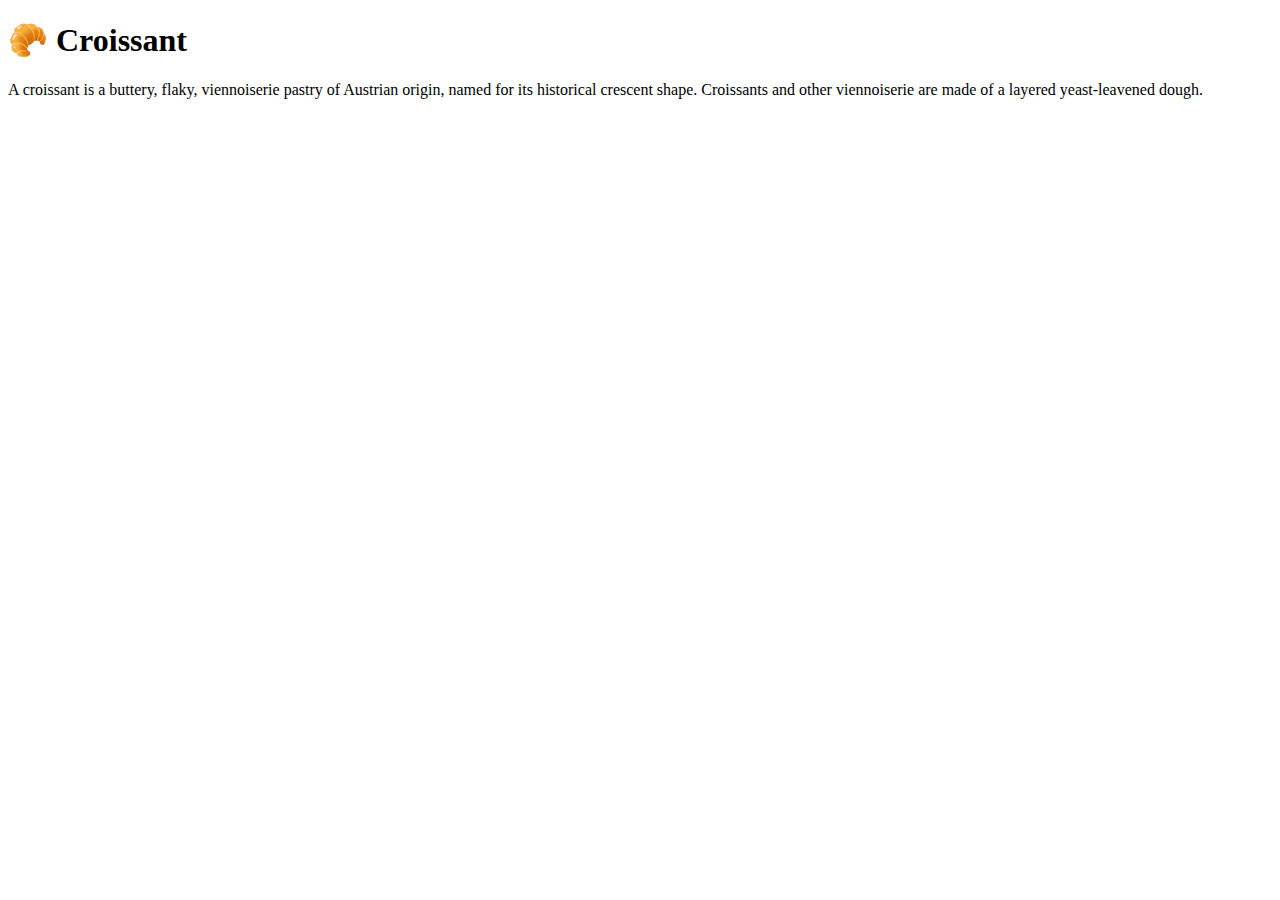
==== index.html @ a88ece65 "created index, photo and contact pages" ====
<!DOCTYPE html>
<html lang="en">
  <head>
    <meta charset="UTF-8" />
    <meta http-equiv="X-UA-Compatible" content="IE=edge" />
    <meta name="viewport" content="width=device-width, initial-scale=1.0" />
    <title>Croissant</title>
  </head>
  <body>
    <h1>🥐 Croissant</h1>
    <p>
      A croissant is a buttery, flaky, viennoiserie pastry of Austrian origin,
      named for its historical crescent shape. Croissants and other viennoiserie
      are made of a layered yeast-leavened dough.
    </p>
  </body>
</html>
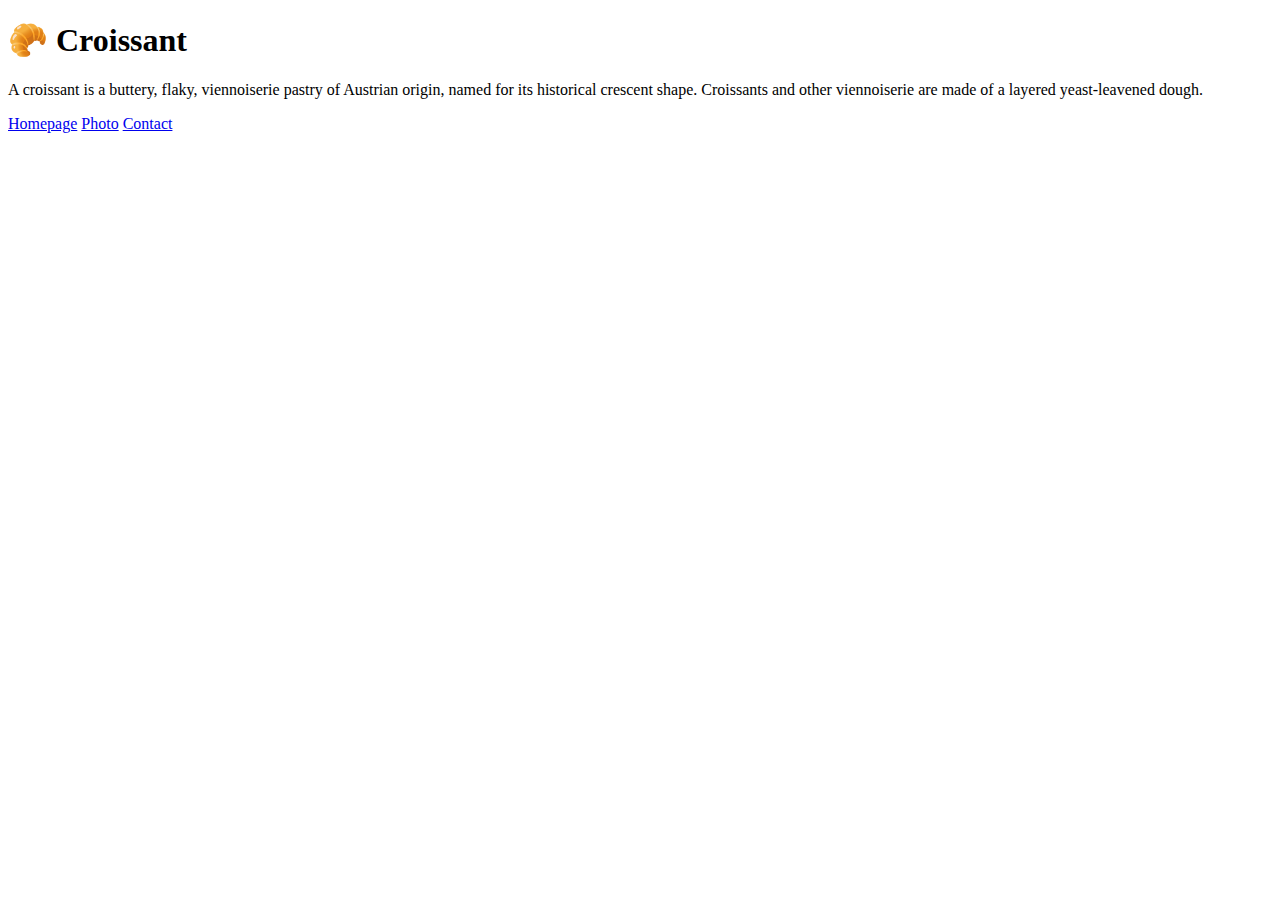
==== commit 97610253: "added links to multiple pages" ====
--- a/index.html
+++ b/index.html
@@ -13,5 +13,8 @@
       named for its historical crescent shape. Croissants and other viennoiserie
       are made of a layered yeast-leavened dough.
     </p>
+    <a href="index.html">Homepage</a>
+    <a href="photo.html">Photo</a>
+    <a href="contact.html">Contact</a>
   </body>
 </html>
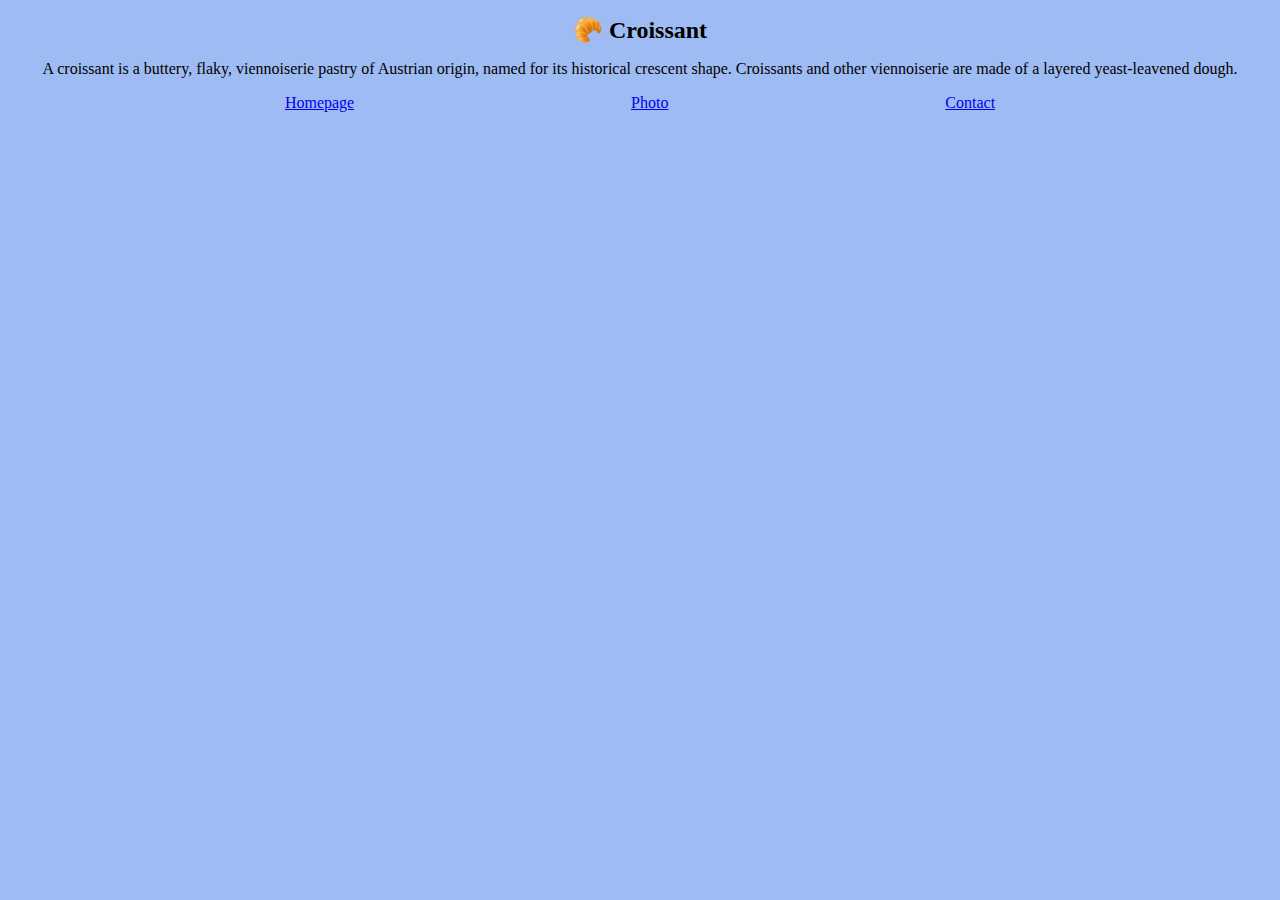
==== commit d70fcb29: "updated css" ====
--- a/index.html
+++ b/index.html
@@ -4,6 +4,7 @@
     <meta charset="UTF-8" />
     <meta http-equiv="X-UA-Compatible" content="IE=edge" />
     <meta name="viewport" content="width=device-width, initial-scale=1.0" />
+    <link rel="stylesheet" href="/src/styles.css" />
     <title>Croissant</title>
   </head>
   <body>
@@ -13,8 +14,10 @@
       named for its historical crescent shape. Croissants and other viennoiserie
       are made of a layered yeast-leavened dough.
     </p>
-    <a href="index.html">Homepage</a>
-    <a href="photo.html">Photo</a>
-    <a href="contact.html">Contact</a>
+    <div class="navigation-links">
+      <a href="index.html">Homepage</a>
+      <a href="photo.html">Photo</a>
+      <a href="contact.html">Contact</a>
+    </div>
   </body>
 </html>
--- a/src/styles.css
+++ b/src/styles.css
@@ -0,0 +1,21 @@
+body {
+  background-color: rgb(158, 188, 243);
+}
+h1 {
+  text-align: center;
+  font-size: 24px;
+}
+p {
+  text-align: center;
+}
+.navigation-links {
+  display: flex;
+  justify-content: space-evenly;
+  text-align: center;
+}
+.croissant-image {
+  max-width: 100%;
+  border-radius: 10px;
+  display: block;
+  margin: 40px auto;
+}
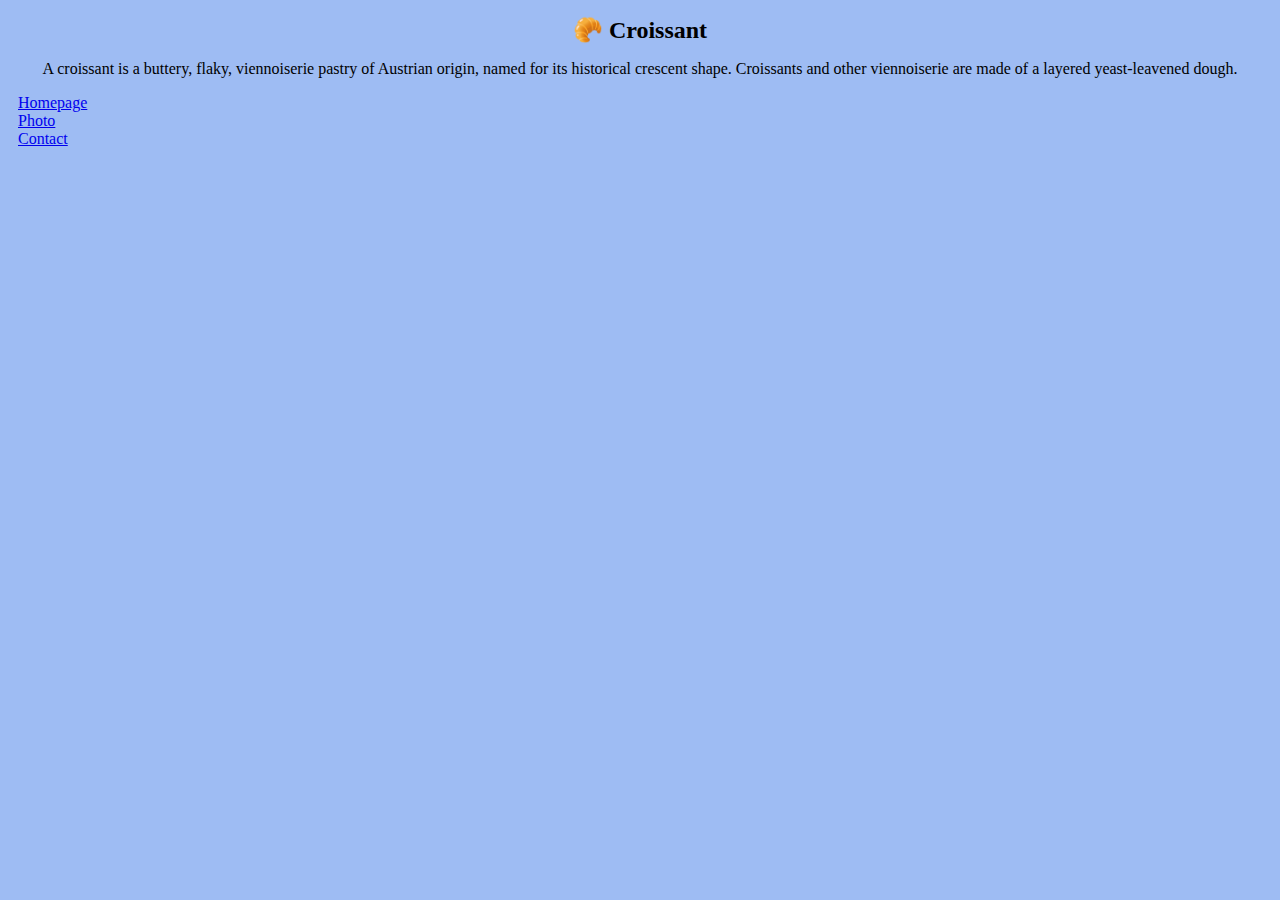
==== commit f3d77caa: "adjusted links and titles" ====
--- a/index.html
+++ b/index.html
@@ -15,9 +15,9 @@
       are made of a layered yeast-leavened dough.
     </p>
     <div class="navigation-links">
-      <a href="index.html">Homepage</a>
-      <a href="photo.html">Photo</a>
-      <a href="contact.html">Contact</a>
+      <a href="/" title="home">Homepage</a>
+      <a href="/photo.html" title="croissant picture">Photo</a>
+      <a href="/contact.html" title="contact croissant">Contact</a>
     </div>
   </body>
 </html>
--- a/src/styles.css
+++ b/src/styles.css
@@ -8,10 +8,12 @@
 p {
   text-align: center;
 }
-.navigation-links {
+
+.navigation-links a {
   display: flex;
-  justify-content: space-evenly;
+
   text-align: center;
+  margin: 0 10px;
 }
 .croissant-image {
   max-width: 100%;
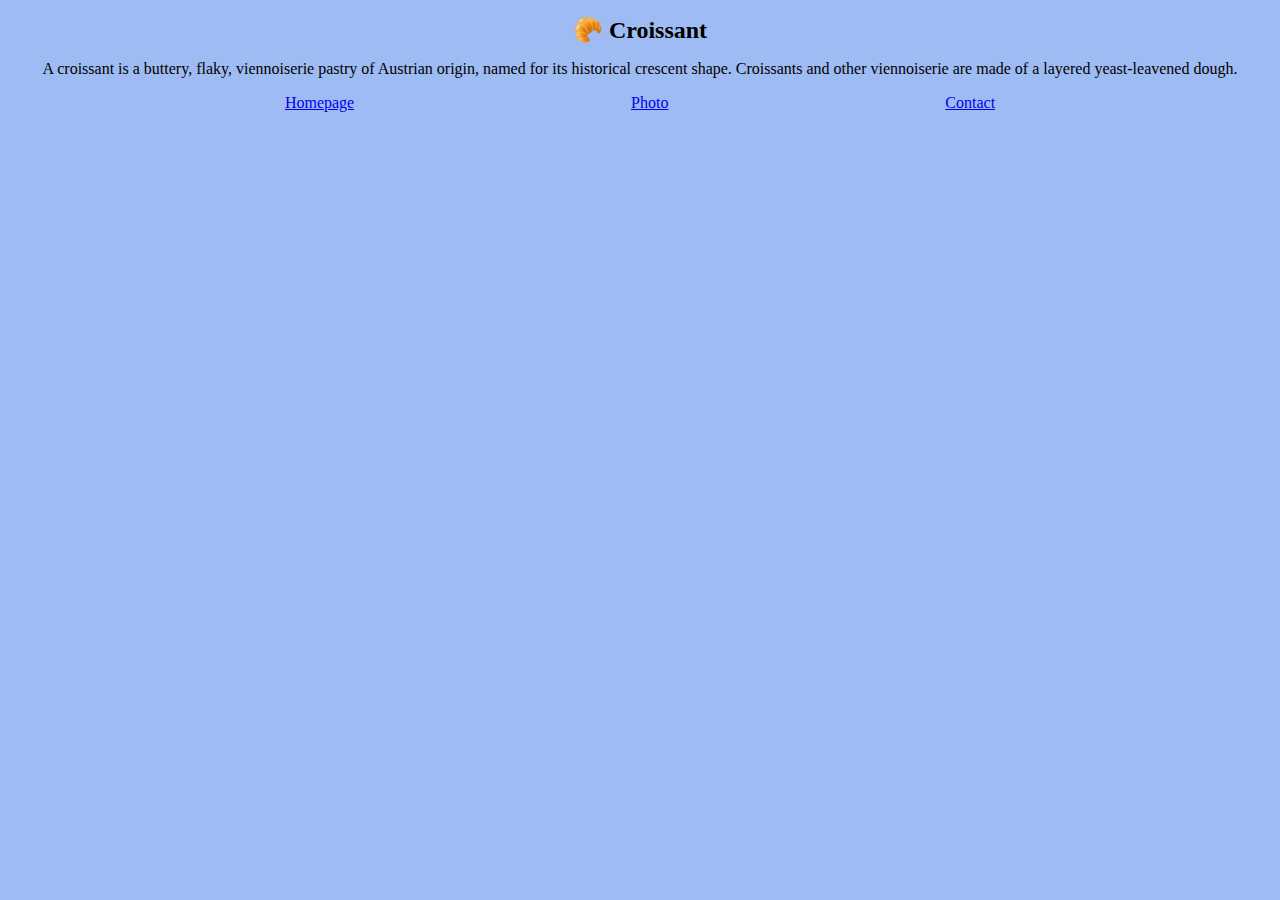
==== commit 37560eb2: "added SEO friendly descriptions" ====
--- a/index.html
+++ b/index.html
@@ -2,10 +2,14 @@
 <html lang="en">
   <head>
     <meta charset="UTF-8" />
+    <meta
+      name="description"
+      content="A brief description of the origins of croissants."
+    />
     <meta http-equiv="X-UA-Compatible" content="IE=edge" />
     <meta name="viewport" content="width=device-width, initial-scale=1.0" />
     <link rel="stylesheet" href="/src/styles.css" />
-    <title>Croissant</title>
+    <title>Croissant - Croissantworld.com</title>
   </head>
   <body>
     <h1>🥐 Croissant</h1>
@@ -15,9 +19,9 @@
       are made of a layered yeast-leavened dough.
     </p>
     <div class="navigation-links">
-      <a href="/" title="home">Homepage</a>
-      <a href="/photo.html" title="croissant picture">Photo</a>
-      <a href="/contact.html" title="contact croissant">Contact</a>
+      <a href="/" title="Home">Homepage</a>
+      <a href="/photo.html" title="Croissant Picture">Photo</a>
+      <a href="/contact.html" title="Contact Croissantworld">Contact</a>
     </div>
   </body>
 </html>
--- a/src/styles.css
+++ b/src/styles.css
@@ -1,19 +1,14 @@
 body {
   background-color: rgb(158, 188, 243);
+  text-align: center;
 }
 h1 {
-  text-align: center;
   font-size: 24px;
 }
-p {
-  text-align: center;
-}
 
-.navigation-links a {
+.navigation-links {
   display: flex;
-
-  text-align: center;
-  margin: 0 10px;
+  justify-content: space-evenly;
 }
 .croissant-image {
   max-width: 100%;
